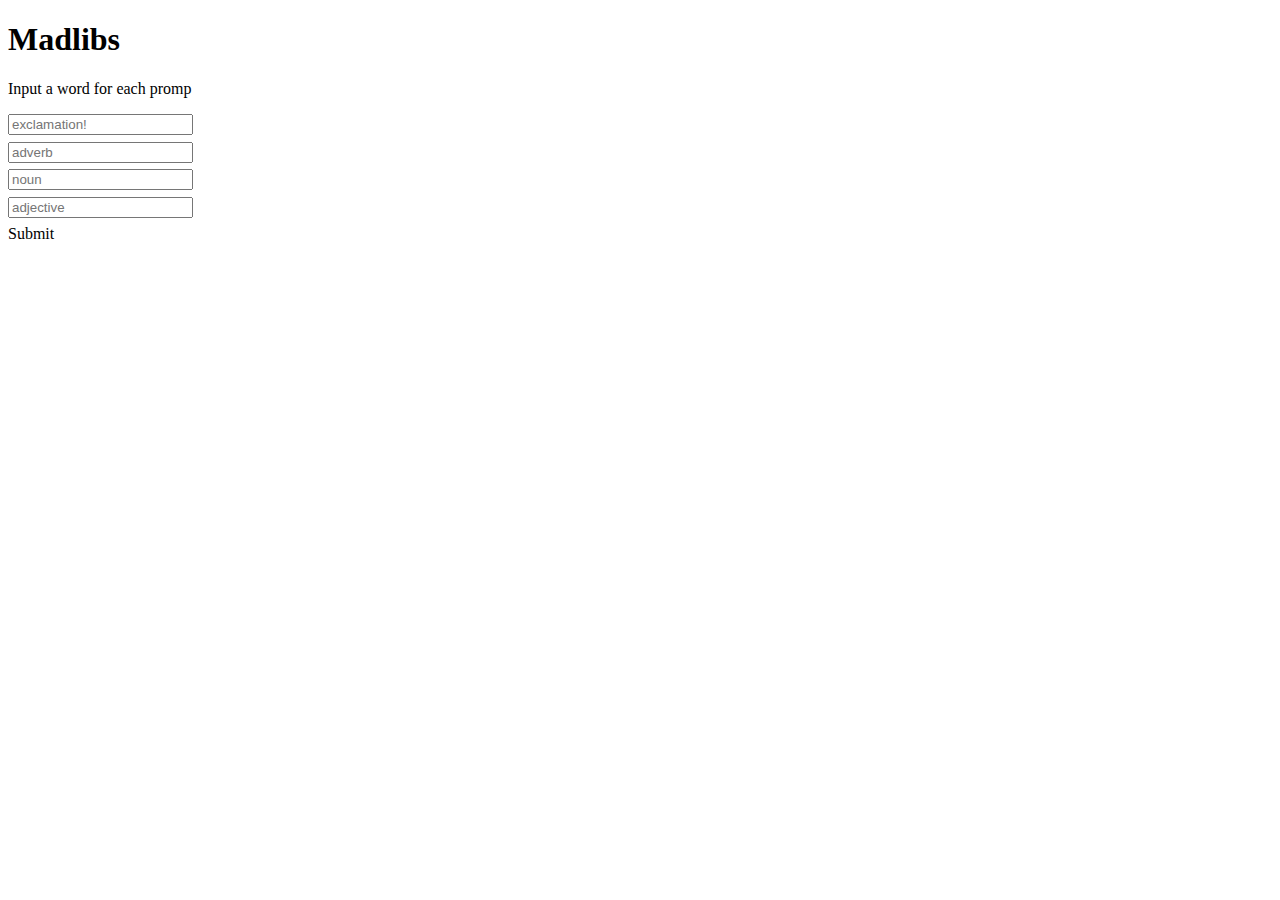
==== madilbs/index.html @ 045ad1bd "add madilbs examples" ====
<!DOCTYPE html>

<html>

    <head>
        <title></title>
        <link rel="stylesheet" type="text/css" href="style.css">
        <meta charset="utf-8">   
    </head> 
    <body>
        
        <h1>Madlibs</h1>
            
        <p>Input a word for each promp</p>
        
        <input type="text" placeholder="exclamation!"           id="exclamation">
        <input type="text" placeholder="adverb"           id="adverb">
        <input type="text" placeholder="noun"           id="noun">
        <input type="text" placeholder="adjective"           id="adjective">
        <buttom id="submit">Submit</buttom>
        
       
    </body>
</html>
---- madilbs/style.css ----
input{
    display: block;
    margin: 0.5em 0;
}
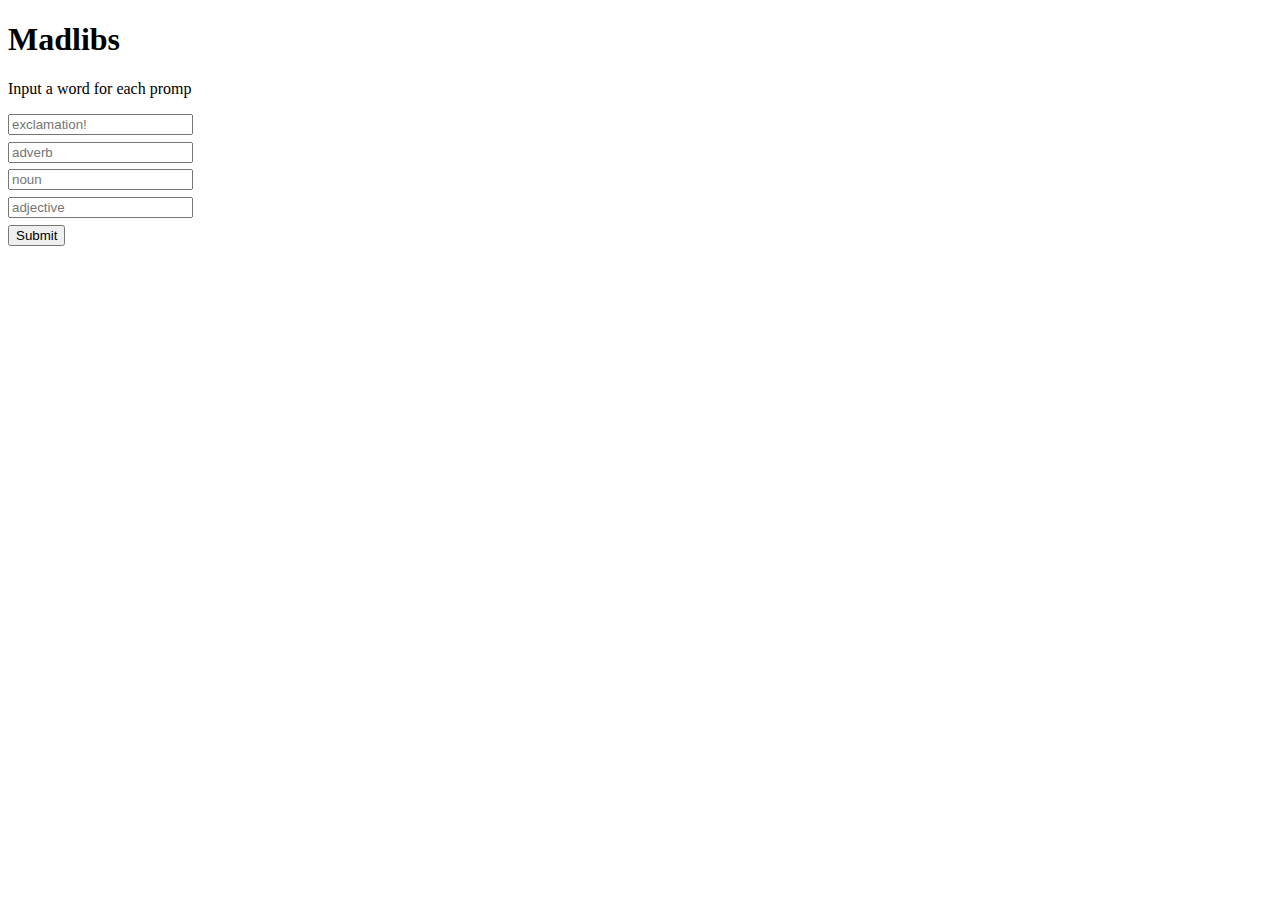
==== commit ea17f5bc: "html fix" ====
--- a/madilbs/index.html
+++ b/madilbs/index.html
@@ -17,8 +17,8 @@
         <input type="text" placeholder="adverb"           id="adverb">
         <input type="text" placeholder="noun"           id="noun">
         <input type="text" placeholder="adjective"           id="adjective">
-        <buttom id="submit">Submit</buttom>
-        
+        <button id="submit">Submit</button>
+        <script src="app.js"></script>
        
     </body>
 </html>